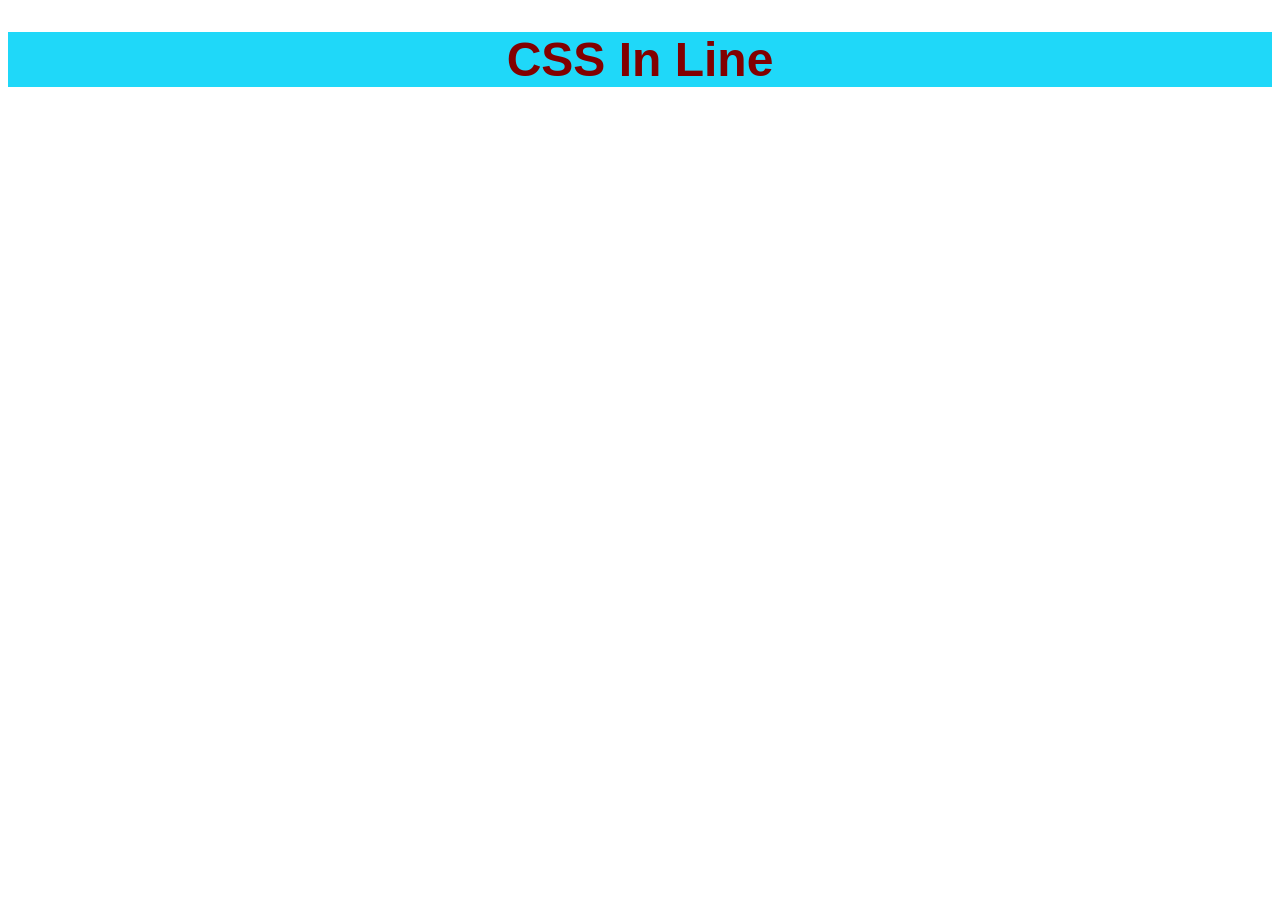
==== atividades/S1_AT3_R1_LIMA/CSSInLine.html @ 663ec00d "Atividade de CSSInLine" ====
<!DOCTYPE html>
<html lang="pt-br">
<head>
    <meta charset="UTF-8">
    <meta name="viewport" content="width=device-width, initial-scale=1.0">
    <meta http-equiv="X-UA-Compatible" content="ie=edge">
    <title>CSS_InLine</title>
</head>
<body>
    <!--   Declaração do CSS InLine   --> 
    <h1 style="color: rgb(130, 0, 0); font-size: 48px; background-color: rgb(31, 216, 249); font-family:'Trebuchet MS', 'Lucida Sans Unicode', 'Lucida Grande', 'Lucida Sans', Arial, sans-serif; text-align: center;">CSS In Line</h1>
</body>
</html>
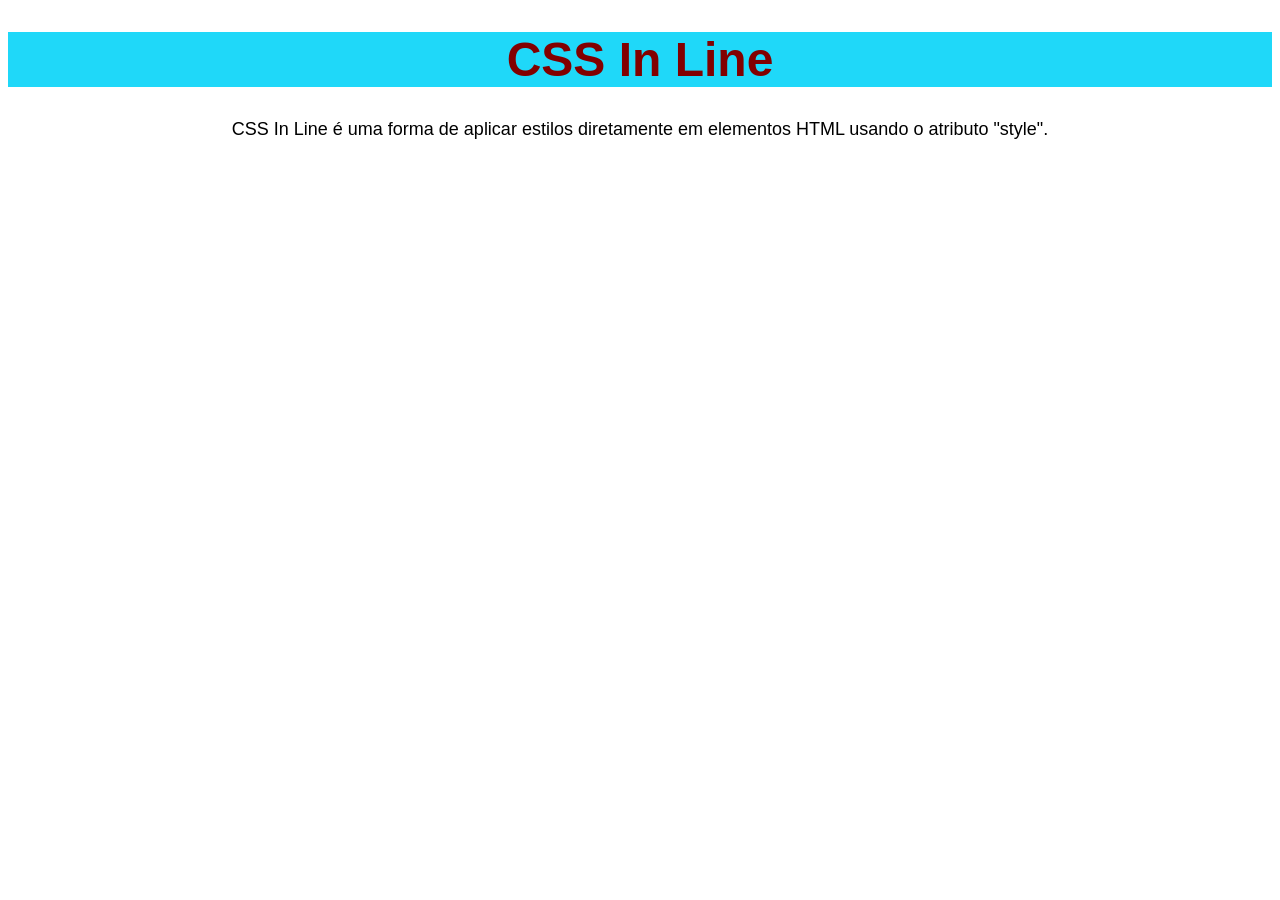
==== commit 6166cbec: "Atividade de CSS" ====
--- a/atividades/S1_AT3_R1_LIMA/CSSInLine.html
+++ b/atividades/S1_AT3_R1_LIMA/CSSInLine.html
@@ -1,13 +1,20 @@
 <!DOCTYPE html>
 <html lang="pt-br">
+
 <head>
     <meta charset="UTF-8">
     <meta name="viewport" content="width=device-width, initial-scale=1.0">
     <meta http-equiv="X-UA-Compatible" content="ie=edge">
     <title>CSS_InLine</title>
 </head>
+
 <body>
-    <!--   Declaração do CSS InLine   --> 
-    <h1 style="color: rgb(130, 0, 0); font-size: 48px; background-color: rgb(31, 216, 249); font-family:'Trebuchet MS', 'Lucida Sans Unicode', 'Lucida Grande', 'Lucida Sans', Arial, sans-serif; text-align: center;">CSS In Line</h1>
+    <!--   Declaração do CSS InLine   -->
+    <h1
+        style="color: rgb(130, 0, 0); font-size: 48px; background-color: rgb(31, 216, 249); font-family:'Trebuchet MS', 'Lucida Sans Unicode', 'Lucida Grande', 'Lucida Sans', Arial, sans-serif; text-align: center;">
+        CSS In Line</h1>
+    <p id="paragrafo1" style="color: rgb(0, 0, 0); font-size: 18px; background-color: rgb(255, 255, 255); font-family:'Trebuchet MS', 'Lucida Sans Unicode', 'Lucida Grande', 'Lucida Sans', Arial, sans-serif; text-align: center;">
+        CSS In Line é uma forma de aplicar estilos diretamente em elementos HTML usando o atributo "style".</p>
 </body>
+
 </html>
